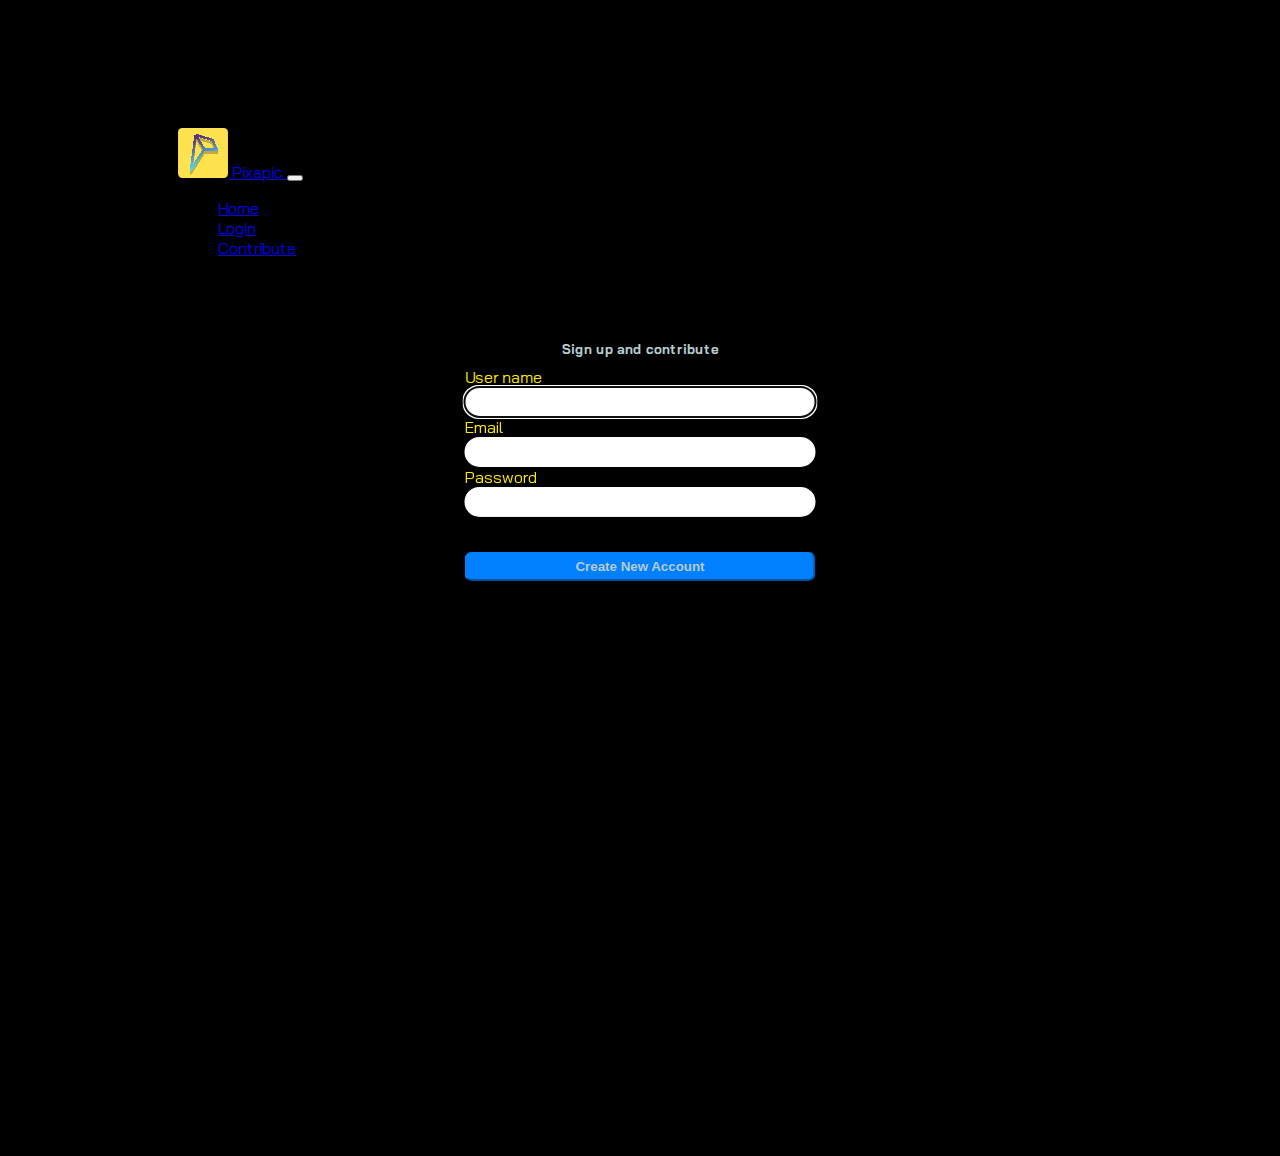
==== contribute.html @ 5fb11da7 "static template" ====
<!DOCTYPE html>
<html lang="en">
<head>
    <meta charset="UTF-8">
    <meta http-equiv="X-UA-Compatible" content="IE=edge">
    <meta name="viewport" content="width=device-width, initial-scale=1.0">
    <title>Contribute</title>
    <link rel="icon" href="./assets/images/lpixapic.ico">
    <link rel="stylesheet" href="./assets/css/my-customreg.css">
    <link href="https://cdn.jsdelivr.net/npm/bootstrap@5.3.0-alpha3/dist/css/bootstrap.min.css" rel="stylesheet" integrity="sha384-KK94CHFLLe+nY2dmCWGMq91rCGa5gtU4mk92HdvYe+M/SXH301p5ILy+dN9+nJOZ" crossorigin="anonymous">
    <script src="https://cdn.jsdelivr.net/npm/bootstrap@5.3.0-alpha3/dist/js/bootstrap.bundle.min.js" integrity="sha384-ENjdO4Dr2bkBIFxQpeoTz1HIcje39Wm4jDKdf19U8gI4ddQ3GYNS7NTKfAdVQSZe" crossorigin="anonymous"></script>
</head>
<body>
    <nav class="navbar navbar-expand-lg  navbar-dark">
        <div class="container-fluid">
          <a class="navbar-brand d-flex  fw-semibold align-items-center" href="/">
            <img src="./assets/images/lpixapic.svg" alt="Logo" width="50" height="50" class="d-inline-block align-text-top">
            <span class="p-3 fs-5">Pixapic</span>
          </a>
          <button class="navbar-toggler" type="button" data-bs-toggle="collapse" data-bs-target="#navbarNav" aria-controls="navbarNav" aria-expanded="false" aria-label="Toggle navigation">
            <span class="navbar-toggler-icon"></span>
          </button>
          <div class="collapse navbar-collapse" id="navbarNav">
            <ul class="navbar-nav ms-auto">
              <li class="nav-item">
                <a class="nav-link active" aria-current="page" href="/">Home</a>
              </li>
              <li class="nav-item">
                <a class="nav-link" href="./login.html">Login</a>
              </li>
              <li class="nav-item">
                <a class="nav-link" href="./contribute.html">Contribute</a>
              </li>
            </ul>
          </div>
        </div>
      </nav>
    <div class="container-reg">
        <p id="form-message"></p>
            <h5 class='header'>Sign up and contribute</h5>
            <form>
                <div>
                    <label for='username'>User name</label><br/>
                    <input type="text" autocomplete='off'
                    class='username' id='username' minlength="4" maxlength="20" size=40 required autofocus/>
                </div>
                <div>
                    <label for='email'>Email</label><br/>
                    <input type="email" autoComplete='off'
                    class='email' id='email'minlength="10" maxlength="20" size=40 required required />
                </div>
                <div>
                    <label for='password'>Password</label><br/>
                    <input type="password" autoComplete='off'
                    class='password' id='password' minlength="4" maxlength="20" size=40 required required />
                </div>
                <div>
                    <button type = "submit" class='submit'>Create New Account</button>
                </div>
            
            </form>
    </div>
</body>
</html>
---- assets/css/my-customreg.css ----
@import url('https://fonts.googleapis.com/css2?family=Bai+Jamjuree:wght@400;500;600;700&display=swap');

:root {
    --color-body: #b6cbce;
    --color-heading: #eef3db;
    --font-base: "Bai Jamjuree";
    --color-heading2: #ffea00;
    --color-button:#0080ff;
    --color-hover: #0099ff;
}

* {
box-sizing: border-box;
}
/* REGISTRATION FORM */
#form-message{
    text-align: center;
    color: #00ffff;
    font-weight:600 ;
    font-size: large;
}

.container-reg{
    position:absolute;
    top:50%;
    left:50%;
    transform: translate(-50%,-50%);
}


.container-reg  label {
    color: var(--color-heading2);
    margin-top: 7px;
    margin-bottom: 7px;
}
.container-reg  input {
    border-radius: 25px;
    border: none;
    height: 30px;
    padding-left: 12px;
}
.container-reg  .header {
    color: var(--color-body);
    text-align: center;
    margin-bottom: 10px;
}
.container-reg .submit {
    background-color: var(--color-button);
    text-align: center;
    width:100%;
    color: var(--color-body);
    font-weight: 600;
    margin-top: 35px;
    padding: 5px;
    border-radius: 7px;
    border-color: var(--color-button);
}

.container-reg .submit:hover{
    background-color: var(--color-hover);
    transition: all 0.3 ease;
}


/* REGISTRATION FORM */
body {
    height:100vh;
    width:100vw;
    margin: 10%;
    padding: 0px 50px;
    font-family: var(--font-base),sans-serif !important;
    background-color: black !important;
}
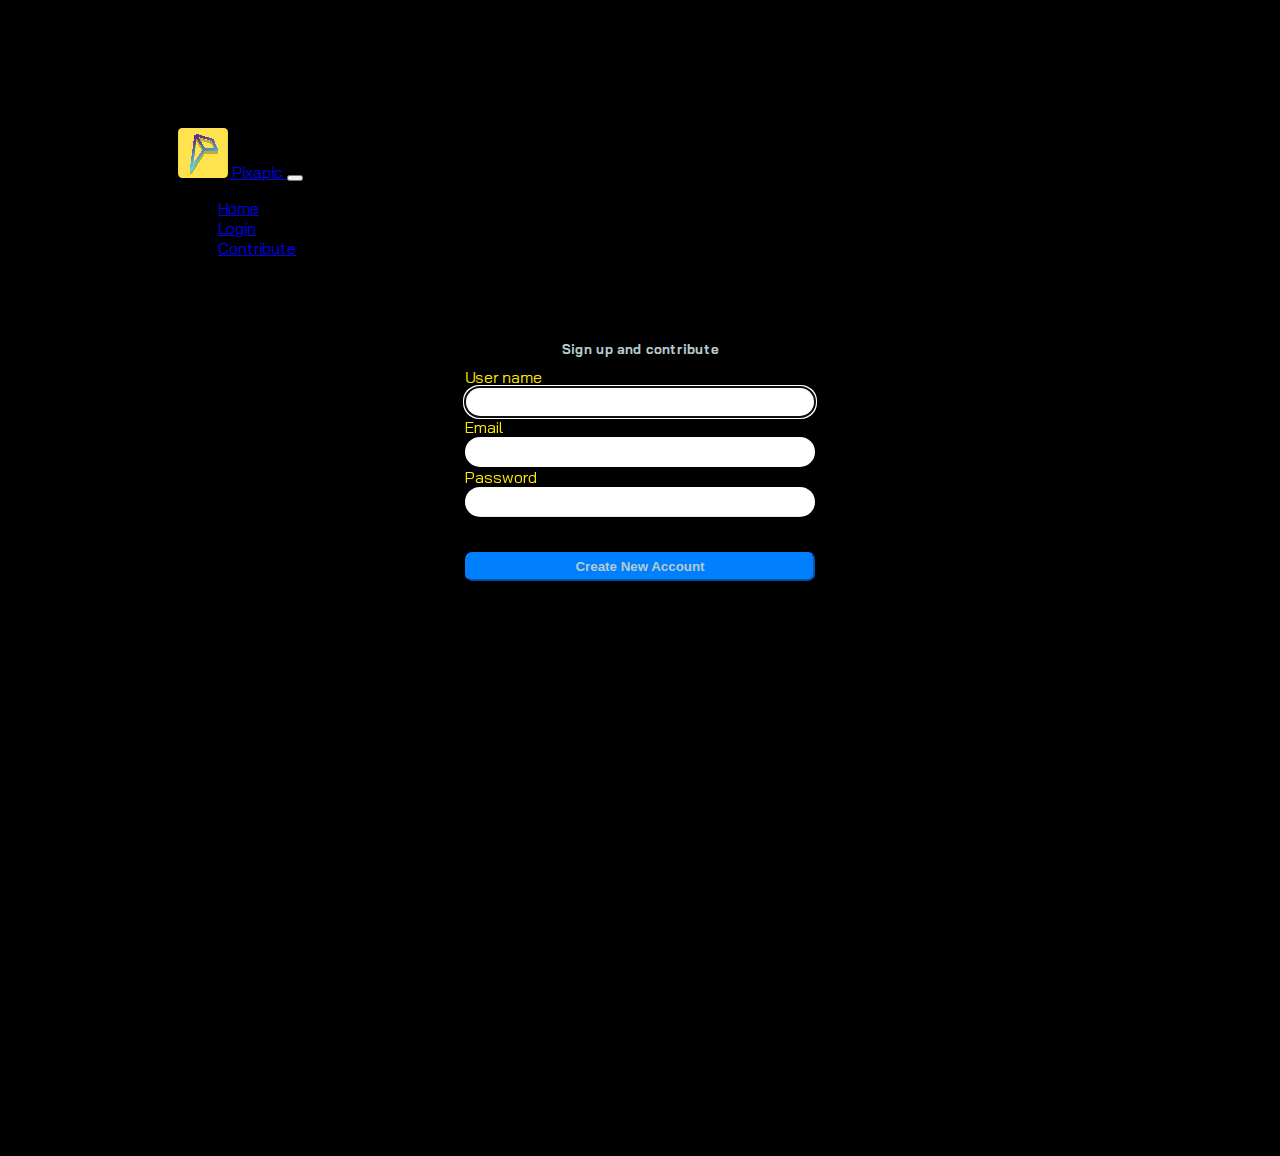
==== commit a2b96829: "responsive-plus" ====
--- a/contribute.html
+++ b/contribute.html
@@ -42,17 +42,17 @@
                 <div>
                     <label for='username'>User name</label><br/>
                     <input type="text" autocomplete='off'
-                    class='username' id='username' minlength="4" maxlength="20" size=40 required autofocus/>
+                    class='username' id='username' minlength="4" maxlength="20"  required autofocus/>
                 </div>
                 <div>
                     <label for='email'>Email</label><br/>
-                    <input type="email" autoComplete='off'
-                    class='email' id='email'minlength="10" maxlength="20" size=40 required required />
+                    <input type="email" autocomplete='off'
+                    class='email' id='email'minlength="10" maxlength="20"  required />
                 </div>
                 <div>
                     <label for='password'>Password</label><br/>
-                    <input type="password" autoComplete='off'
-                    class='password' id='password' minlength="4" maxlength="20" size=40 required required />
+                    <input type="password" autocomplete='off'
+                    class='password' id='password' minlength="4" maxlength="20"  required />
                 </div>
                 <div>
                     <button type = "submit" class='submit'>Create New Account</button>
--- a/assets/css/my-customreg.css
+++ b/assets/css/my-customreg.css
@@ -71,3 +71,26 @@
     font-family: var(--font-base),sans-serif !important;
     background-color: black !important;
 }
+input{
+    width: 350px;
+}
+@media screen and (max-width: 800px) {
+    input{
+        max-width: 100%;
+      /* -ms-flex: 50%;
+      flex: 50%;
+      max-width: 50%; */
+    }
+  }
+@media screen and (max-width: 600px) {
+    input{
+      width: 175px;
+    }
+    .container-reg{
+        font-weight: 100;
+        font-size:x-small;
+    }
+    .header{
+        font-size: small;
+    }
+  }